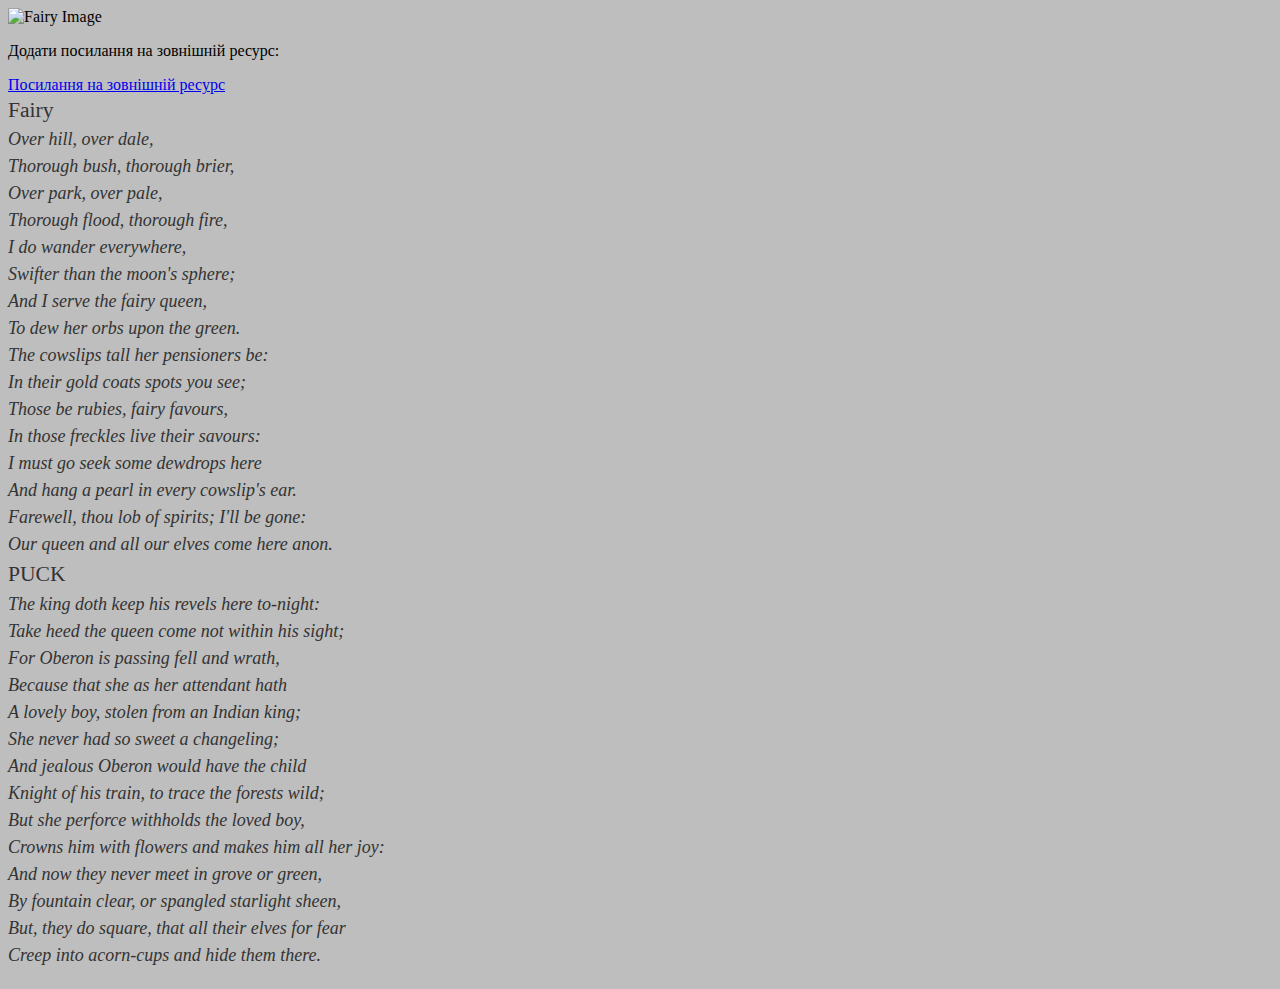
==== lab1.html @ d15a639e "adding new file" ====
<!DOCTYPE html>
<html lang="en">
<head>
    <meta charset="UTF-8">
    <meta name="viewport" content="width=device-width, initial-scale=1.0">
    <title>Мій документ</title>
    <style>
        /* Збережені стилі */
        .fairy {
            font-family: cursive;
            font-size: 18px;
            line-height: 1.5;
            color: #333;
            margin-bottom: 20px;
        }

        .fairy p {
            margin: 0;
        }
    </style>
</head>
<body>
    <body bgcolor=bebebe>
    <img src="https://image-cdn.neatoshop.com/styleimg/47775/none/iceblue/default/343160-19;1467583682i.jpg" alt="Fairy Image">
    <p>Додати посилання на зовнішній ресурс:</p>
    <a href="https://www.example.com">Посилання на зовнішній ресурс</a>
    <div class="fairy">
        <p>
           <big> Fairy</big><br>
            <i>Over hill, over dale,</i><br>
            <i>Thorough bush, thorough brier,</i><br>
           <i> Over park, over pale,</i><br>
           <i> Thorough flood, thorough fire,</i><br>
           <i> I do wander everywhere,</i><br>
           <i> Swifter than the moon's sphere;</i><br>
           <i> And I serve the fairy queen,</i><br>
           <i> To dew her orbs upon the green.</i><br>
           <i> The cowslips tall her pensioners be:</i><br>
           <i> In their gold coats spots you see;</i><br>
           <i> Those be rubies, fairy favours,</i><br>
           <i> In those freckles live their savours:</i><br>
           <i> I must go seek some dewdrops here</i><br>
          <i> And hang a pearl in every cowslip's ear.</i><br>
            <i> Farewell, thou lob of spirits; I'll be gone:</i><br>
           <i> Our queen and all our elves come here anon.</i><br>
        </p>
        <p>
            <big>PUCK</big><br>
            <i>The king doth keep his revels here to-night:</i><br>
            <i>Take heed the queen come not within his sight;</i><br>
            <i>For Oberon is passing fell and wrath,</i><br>
            <i>Because that she as her attendant hath</i><br>
            <i>A lovely boy, stolen from an Indian king;</i><br>
            <i>She never had so sweet a changeling;</i><br>
            <i>And jealous Oberon would have the child</i><br>
            <i>Knight of his train, to trace the forests wild;</i><br>
            <i>But she perforce withholds the loved boy,</i><br>
            <i>Crowns him with flowers and makes him all her joy:</i><br>
            <i>And now they never meet in grove or green,</i><br>
            <i>By fountain clear, or spangled starlight sheen,</i><br>
            <i>But, they do square, that all their elves for fear</i><br>
            <i>Creep into acorn-cups and hide them there.</i><br>
        </p>
    </div>
</body>
</html>
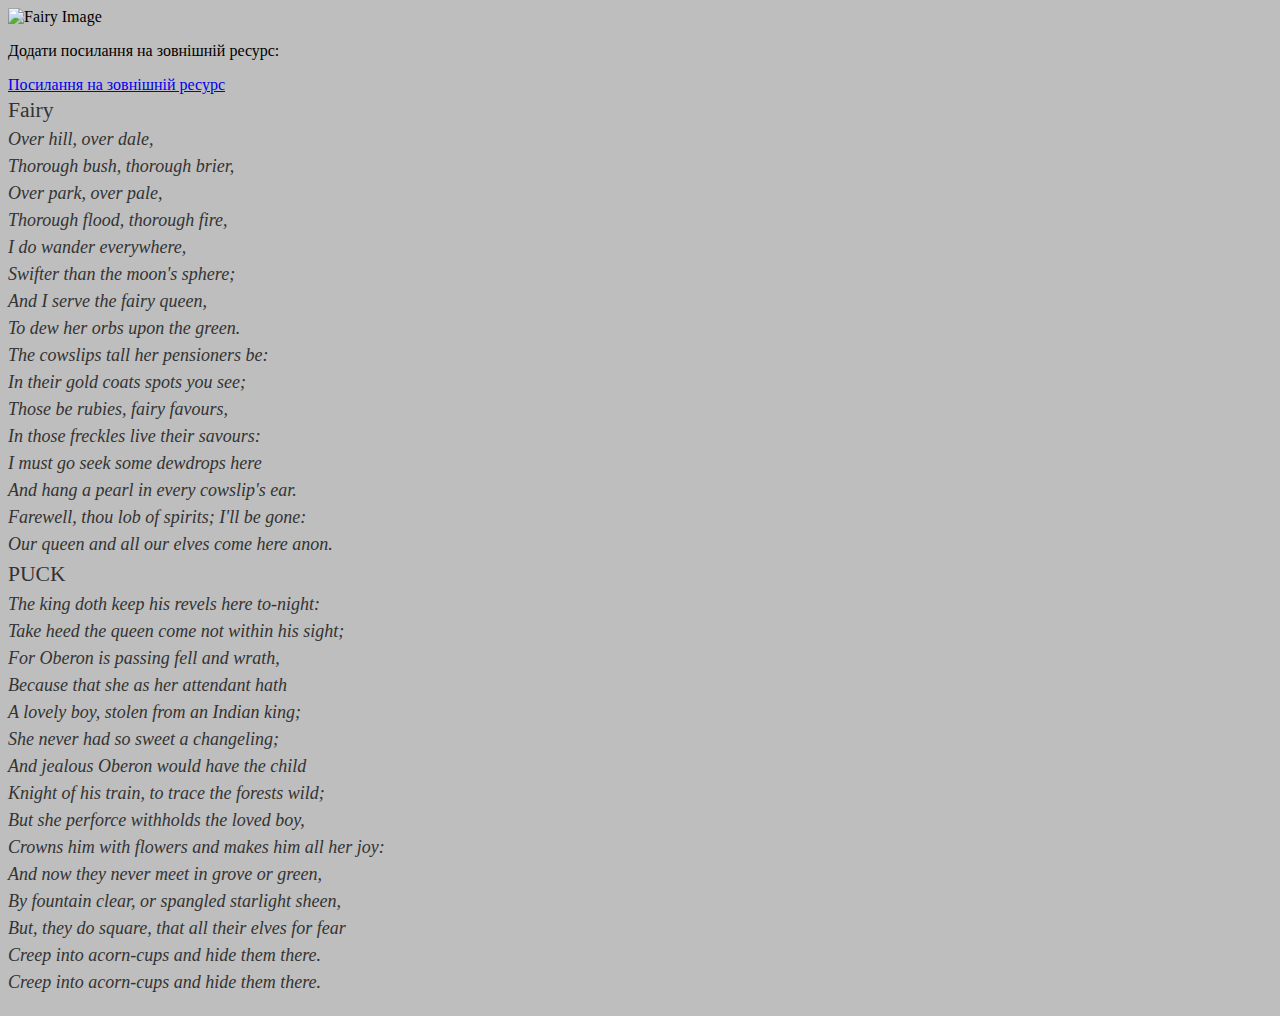
==== commit 6f6a789b: "Update lab1.html" ====
--- a/lab1.html
+++ b/lab1.html
@@ -60,6 +60,7 @@
             <i>By fountain clear, or spangled starlight sheen,</i><br>
             <i>But, they do square, that all their elves for fear</i><br>
             <i>Creep into acorn-cups and hide them there.</i><br>
+            <i>Creep into acorn-cups and hide them there.</i><br>
         </p>
     </div>
 </body>
